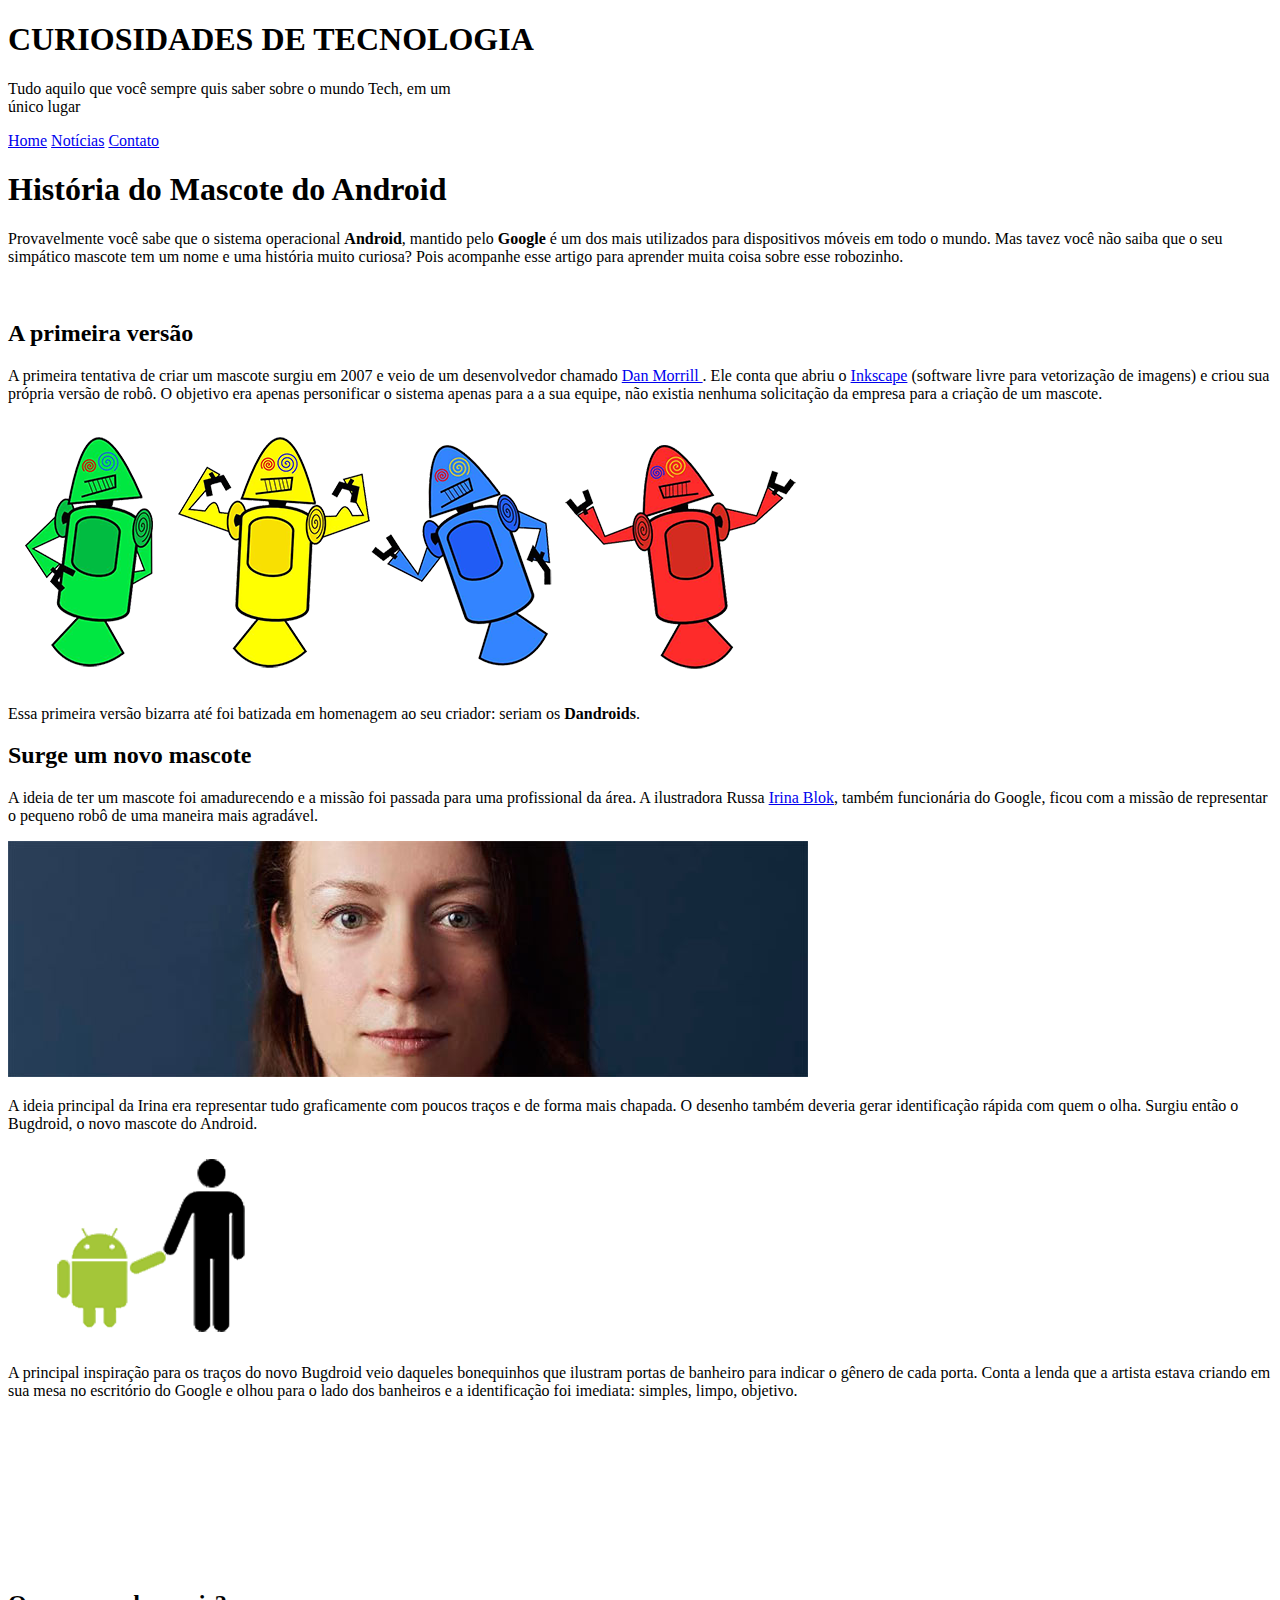
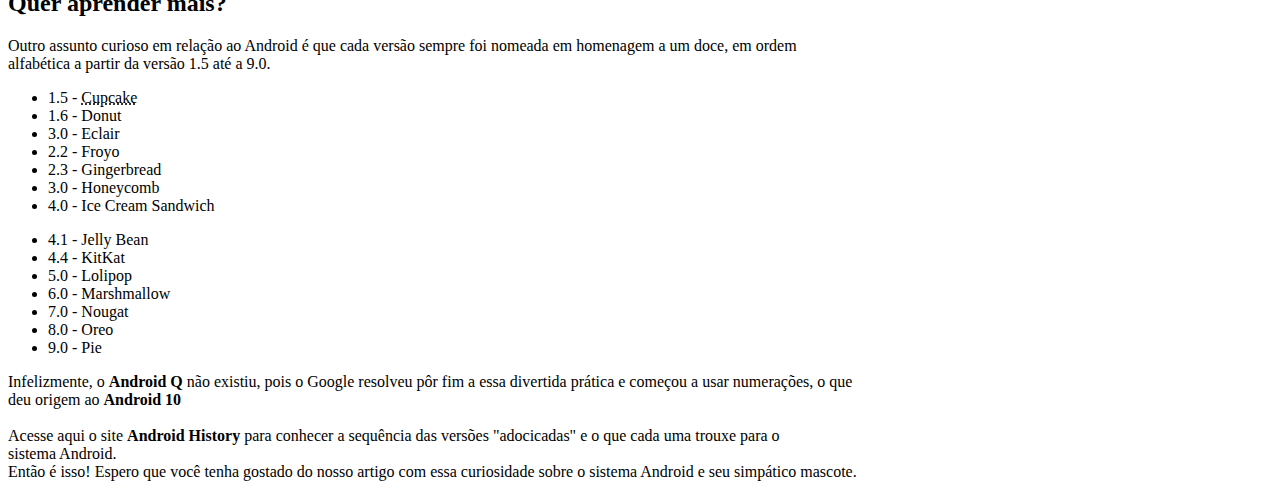
==== index.html.html @ a12557ee "site android" ====
<!DOCTYPE html>
<html lang="en">
<head>
    <meta charset="UTF-8">
    <meta http-equiv="X-UA-Compatible" content="IE=edge">
    <meta name="viewport" content="width=device-width, initial-scale=1.0">
    <link rel="shortcut icon" href="imagens/favicon.ico" type="image/x-icon">
    <link rel="stylesheet" href="estilo.css">
    <title>Como surgiu o mascote do android</title>
</head>
<body>
    <header>
        <h1>CURIOSIDADES DE TECNOLOGIA</h1>
        <section>
            <p>Tudo aquilo que você sempre quis saber sobre o mundo Tech, em um  <br> único lugar
            </p>
        
        </section>
        
        
    </header>
    <nav>
        <a href="#">Home</a>
        <a href="#">Notícias</a>
        <a href="#">Contato</a>
    </nav>
    <main>
        <h1 id="h1main">História do Mascote do Android</h1>
        <p>Provavelmente você sabe que o sistema operacional <strong>Android</strong>, mantido pelo <strong>Google</strong> é um dos mais utilizados para dispositivos móveis em todo o mundo. Mas tavez você não saiba que o seu simpático mascote tem um nome e uma história muito curiosa? Pois acompanhe esse artigo para aprender muita coisa sobre esse robozinho.</p>
        <br>
        <div class="bordah2">
            <h2>A primeira versão</h2>
        </div>
        <p class="pborda">
            A primeira tentativa de criar um mascote surgiu em 2007 e veio de um desenvolvedor chamado <a class="externall" href="https://androidcommunity.com/dan-morrill-shows-us-the-android-mascot-that-almost-was-20130103/" target="_blank" rel="external"
            > Dan Morrill </a>. Ele conta que abriu o <a href="https://inkscape.org/pt-br/" target="_blank" rel="external">Inkscape</a> (software livre para vetorização de imagens) e criou sua própria versão de robô. O objetivo era apenas personificar o sistema apenas para a a sua equipe, não existia nenhuma solicitação da empresa para a criação de um mascote.
            </p>
            <picture>
                <source media="(max-width: 835px)" srcset="imagens/dan-droids-pq.png">
                <img src="imagens/dan-droids.png" alt="" class="certo">
            </picture>
            <p>Essa primeira versão bizarra até foi batizada em homenagem ao seu criador: seriam os <strong>Dandroids</strong>.
            </p>
            <div class="borda3">
                <h2>Surge um novo mascote</h2>
            </div>
            <p>A ideia de ter um mascote foi amadurecendo e a missão foi passada para uma profissional da área. A ilustradora Russa <a href="https://www.irinablok.com/android" target="_blank" rel="external">Irina Blok</a>, também funcionária do Google, ficou com a missão de representar o pequeno robô de uma maneira mais agradável.
            </p>
            <picture>
                <source media="(max-width: 843px )" srcset="imagens/irina-blok-pq.jpg">
                <img src="imagens/irina-blok.jpg" alt="foto" class="certo">
            </picture>
            <p>A ideia principal da Irina era representar tudo graficamente com poucos traços e de forma mais chapada. O desenho também deveria gerar identificação rápida com quem o olha. Surgiu então o Bugdroid, o novo mascote do Android.</p>
            <img src="imagens/bugdroid.png" alt="" id="bugdroid">
            <p>A principal inspiração para os traços do novo Bugdroid veio daqueles bonequinhos que ilustram portas de banheiro para indicar o gênero de cada porta. Conta a lenda que a artista estava criando em sua mesa no escritório do Google e olhou para o lado dos banheiros e a identificação foi imediata: simples, limpo, objetivo.
            </p>
            <div class="embed-container"><iframe  src="https://www.youtube.com/embed/l2UDgpLz20M" title="YouTube video player" frameborder="0" allow="accelerometer; autoplay; clipboard-write; encrypted-media; gyroscope; picture-in-picture" allowfullscreen class="video"></iframe></div>
            <div class="rodape">
                <h2>Quer aprender mais?</h2>
            <p>
            <div class="indentacao">
                        
            Outro assunto curioso em relação ao Android é que cada versão sempre foi nomeada em homenagem a um doce, em ordem  <br> alfabética a partir da versão 1.5 até a 9.0.
            <div class="lista1">

<div class="lista2">
    <ul >
        <li>1.5 - <abbr title="Bolo de copo">Cupcake</abbr> </li> 
        <li>1.6 - Donut</li>  
        <li>3.0 - Eclair</li>   
        <li>2.2 - Froyo</li> 
        <li>2.3 - Gingerbread</li>    
        <li>3.0 - Honeycomb</li>   
        <li>4.0 - Ice Cream Sandwich</li>   
    </ul>
</div>
</div>
<div class="lista2">
<ul>
    <li>4.1 - Jelly Bean</li>  
    <li>4.4 - KitKat</li>   
    <li>5.0 - Lolipop</li>  
    <li>6.0 - Marshmallow</li>  
    <li> 7.0 - Nougat</li>  
    <li>8.0 - Oreo</li>   
    <li>9.0 - Pie</li>  
</ul>
                                    
                                    
                                    
                                    
<div class="pp">
    Infelizmente, o <strong>Android Q</strong> não existiu, pois o Google resolveu pôr fim a essa divertida prática e começou a usar numerações, o que <br>  deu origem ao <strong>Android 10</strong>
</div>
                                    
<br>
                                    
<div class="pp2">
    Acesse aqui o site <strong>Android History</strong> para conhecer a sequência das versões "adocicadas" e o que cada uma trouxe para o <br>  sistema Android.
</div>
</div>    

                            
 </div>                </div>
<footer>Então é isso! Espero que você tenha gostado do nosso artigo com essa curiosidade sobre o sistema Android e seu simpático mascote.</footer>

                                

            
       

            
            
</main>
    

</body>
</html>
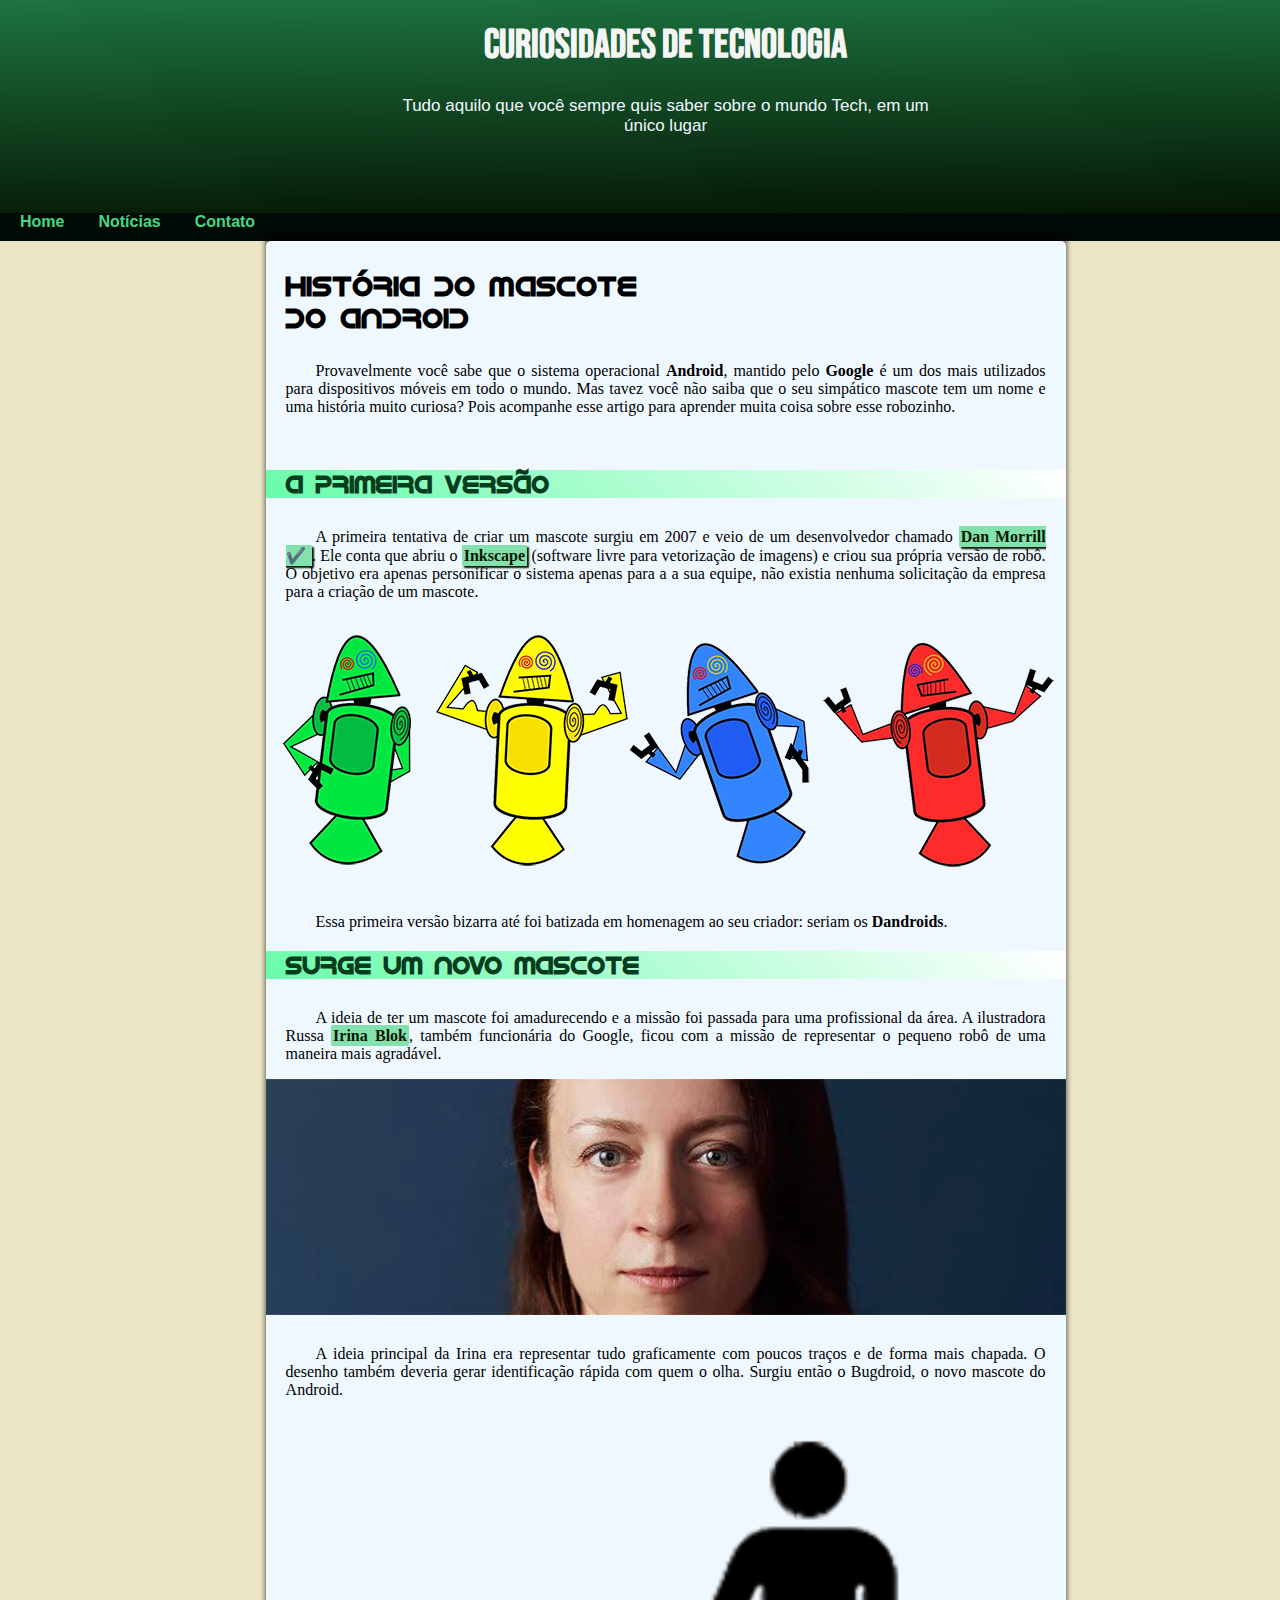
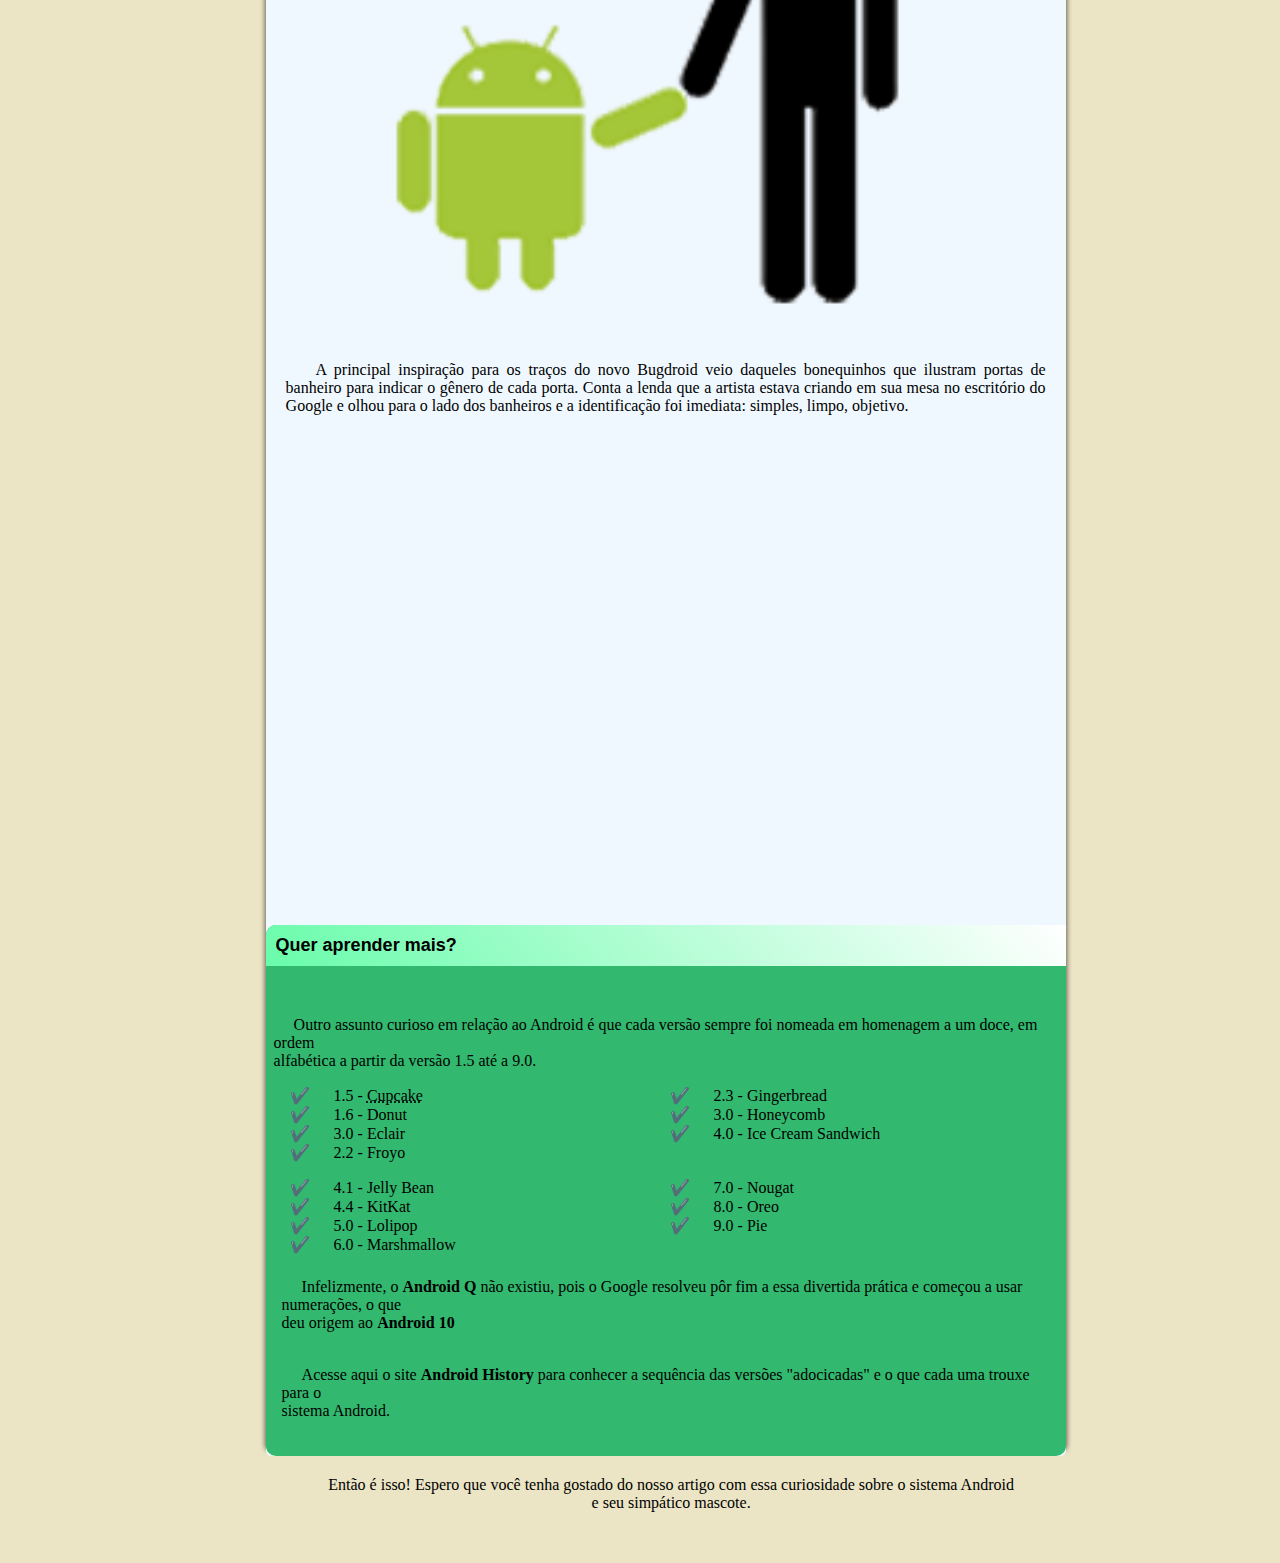
==== commit 4201e2d0: "site" ====
--- a/index.html.html
+++ b/index.html.html
@@ -9,26 +9,27 @@
     <title>Como surgiu o mascote do android</title>
 </head>
 <body>
-    <header>
-        <h1>CURIOSIDADES DE TECNOLOGIA</h1>
-        <section>
-            <p>Tudo aquilo que você sempre quis saber sobre o mundo Tech, em um  <br> único lugar
-            </p>
+<article>
+<header>
+<h1>CURIOSIDADES DE TECNOLOGIA</h1>
+<section>
+    <p>Tudo aquilo que você sempre quis saber sobre o mundo Tech, em um  <br> único lugar
+    </p>
         
-        </section>
+</section>
         
         
-    </header>
-    <nav>
-        <a href="#">Home</a>
-        <a href="#">Notícias</a>
-        <a href="#">Contato</a>
-    </nav>
+</header>
+<nav>
+<a href="#">Home</a>
+<a href="#">Notícias</a>
+<a href="#">Contato</a>
+</nav>
     <main>
-        <h1 id="h1main">História do Mascote do Android</h1>
+        <h1>História do Mascote do Android</h1>
         <p>Provavelmente você sabe que o sistema operacional <strong>Android</strong>, mantido pelo <strong>Google</strong> é um dos mais utilizados para dispositivos móveis em todo o mundo. Mas tavez você não saiba que o seu simpático mascote tem um nome e uma história muito curiosa? Pois acompanhe esse artigo para aprender muita coisa sobre esse robozinho.</p>
         <br>
-        <div class="bordah2">
+    
             <h2>A primeira versão</h2>
         </div>
         <p class="pborda">
@@ -55,64 +56,55 @@
             <p>A principal inspiração para os traços do novo Bugdroid veio daqueles bonequinhos que ilustram portas de banheiro para indicar o gênero de cada porta. Conta a lenda que a artista estava criando em sua mesa no escritório do Google e olhou para o lado dos banheiros e a identificação foi imediata: simples, limpo, objetivo.
             </p>
             <div class="embed-container"><iframe  src="https://www.youtube.com/embed/l2UDgpLz20M" title="YouTube video player" frameborder="0" allow="accelerometer; autoplay; clipboard-write; encrypted-media; gyroscope; picture-in-picture" allowfullscreen class="video"></iframe></div>
-            <div class="rodape">
-                <h2>Quer aprender mais?</h2>
-            <p>
-            <div class="indentacao">
-                        
-            Outro assunto curioso em relação ao Android é que cada versão sempre foi nomeada em homenagem a um doce, em ordem  <br> alfabética a partir da versão 1.5 até a 9.0.
-            <div class="lista1">
+            <aside>
+                <div class="rodape">
+                    <h2>Quer aprender mais?
+                    
+                    </h2>
+                <p>
+                <div class="indentacao">
+                Outro assunto curioso em relação ao Android é que cada versão sempre foi nomeada em homenagem a um doce, em ordem  <br> alfabética a partir da versão 1.5 até a 9.0.
+                <div class="lista1">
+                    
+                    <div class="lista2">
+                    <ul >
+                        <li>1.5 - <abbr title="Bolo de copo">Cupcake</abbr> </li>
+                        <li>1.6 - Donut</li>
+                        <li>3.0 - Eclair</li>
+                        <li>2.2 - Froyo</li>
+                        <li>2.3 - Gingerbread</li>
+                        <li>3.0 - Honeycomb</li>
+                        <li>4.0 - Ice Cream Sandwich</li>
+                    </ul>
+                    </div>
+                    </div>
+                    <div class="lista2">
+                    <ul>
+                    <li>4.1 - Jelly Bean</li>
+                    <li>4.4 - KitKat</li>
+                    <li>5.0 - Lolipop</li>
+                    <li>6.0 - Marshmallow</li>
+                    <li> 7.0 - Nougat</li>
+                    <li>8.0 - Oreo</li>
+                    <li>9.0 - Pie</li>  
+                    </ul>
+                                        
+                    <div class="pp">
+                    Infelizmente, o <strong>Android Q</strong> não existiu, pois o Google resolveu pôr fim a essa divertida prática e começou a usar numerações, o que <br>  deu origem ao <strong>Android 10</strong>
+                    </div>
+                                        
+                    <br>
+                                        
+                    <div class="pp2">
+                    Acesse aqui o site <strong>Android History</strong> para conhecer a sequência das versões "adocicadas" e o que cada uma trouxe para o <br>  sistema Android.
+                    </div>
+                
+            </aside>
+</article>
+<footer>Então é isso! Espero que você tenha gostado do nosso artigo com essa curiosidade sobre o sistema Android <br> e seu simpático mascote.</footer>
 
-<div class="lista2">
-    <ul >
-        <li>1.5 - <abbr title="Bolo de copo">Cupcake</abbr> </li> 
-        <li>1.6 - Donut</li>  
-        <li>3.0 - Eclair</li>   
-        <li>2.2 - Froyo</li> 
-        <li>2.3 - Gingerbread</li>    
-        <li>3.0 - Honeycomb</li>   
-        <li>4.0 - Ice Cream Sandwich</li>   
-    </ul>
-</div>
-</div>
-<div class="lista2">
-<ul>
-    <li>4.1 - Jelly Bean</li>  
-    <li>4.4 - KitKat</li>   
-    <li>5.0 - Lolipop</li>  
-    <li>6.0 - Marshmallow</li>  
-    <li> 7.0 - Nougat</li>  
-    <li>8.0 - Oreo</li>   
-    <li>9.0 - Pie</li>  
-</ul>
-                                    
-                                    
-                                    
-                                    
-<div class="pp">
-    Infelizmente, o <strong>Android Q</strong> não existiu, pois o Google resolveu pôr fim a essa divertida prática e começou a usar numerações, o que <br>  deu origem ao <strong>Android 10</strong>
-</div>
-                                    
-<br>
-                                    
-<div class="pp2">
-    Acesse aqui o site <strong>Android History</strong> para conhecer a sequência das versões "adocicadas" e o que cada uma trouxe para o <br>  sistema Android.
-</div>
-</div>    
+</main>
 
-                            
- </div>                </div>
-<footer>Então é isso! Espero que você tenha gostado do nosso artigo com essa curiosidade sobre o sistema Android e seu simpático mascote.</footer>
-
-                                
-
-            
-       
-
-            
-            
-</main>
-    
 
 </body>
 </html>--- a/estilo.css
+++ b/estilo.css
@@ -0,0 +1,239 @@
+
+
+@font-face {
+    font-family: 'modelo';
+    src: url('BebasNeue-Regular.otf');
+    font-weight: lighter;
+    font-style: normal;
+}
+
+@font-face {
+    font-family:'idroid';
+    src: url('fontes/idroid.otf') ;
+    
+}
+:root{
+    --cor1: #EBE5C5;
+    --cor2: #43d886;
+    --cor3: #228850;
+    --cor4: #69fcab;
+    --cor5: #063D1E;
+    --cor6: #32b96f;
+    --cor7:#83E1AD;
+    --cor8: #051601;
+    --fonte-padrao: 'modelo';
+    --fonte-destaque: 'idroid';
+    
+    
+
+
+}
+
+body{
+margin: -4%;
+background-color:var(--cor1);
+width: auto;
+margin-left: -20px;
+
+}
+
+
+
+header > h1{
+font-size: 40px;
+text-align: center;
+padding-top: 10px;
+color: rgb(245, 245, 245);
+font-family:var(--fonte-padrao);
+margin-top: 2px;
+}
+
+p{
+    text-align: justify;
+}
+
+header{
+background-image: linear-gradient(179deg,hsl(147, 60%, 33%),#051601);
+padding: 60px;
+
+}
+section {
+color: var(--cor1);
+font-family: sans-serif;
+font-size: 17px;
+}
+nav{
+background-color: #010a05;
+padding-bottom: 10px;
+padding-left: 10px;
+
+}
+nav > a {
+margin-right: 10px;
+color: var(--cor2);
+text-decoration: none;
+font-weight: bold;
+font-family: sans-serif;
+padding: 10px;
+
+
+}
+header p {
+    color: aliceblue;
+}
+p{
+text-align: center;
+
+
+}
+nav > a:hover{
+ width: 20px;
+ height: 20px;
+ background-color: var(--cor3);
+ color: black;
+ border-radius: 10px ;
+ padding: 10px;
+}
+main h1{
+font-family: var(--fonte-destaque);
+padding-right: 169px;
+padding-left: 20px;
+margin-right: 250px;
+font-size: 28px;
+
+}
+main{
+background-color: aliceblue;
+min-width: 236px;
+max-width: 800px;
+width: 100%;
+height: 100%;
+margin: auto;
+border-radius: 5px;
+padding: 10px 0px 0px 0px;
+box-shadow: 0px -6px 5px 1px rgb(0 0 0 / 59%);
+
+
+}
+img{
+    width: 100%;
+}
+
+article{
+    margin-left: 20px;
+    
+}
+main  p{
+text-indent: 30px;
+text-align: justify;
+padding: 10px 20px 0px 20px;
+}
+main  h2{
+font-family: var(--fonte-destaque);
+padding-left: 20px;
+color: #063D1E;
+}
+
+main h2{
+background-image: linear-gradient(50deg,#69fcab,#ffffff);
+font-family: var(--fonte-destaque);
+
+}
+
+
+
+
+
+.pborda > a{
+box-shadow: 2px 2px 2px;
+background-color:var(--cor7) ;
+font-weight: bold;
+text-decoration: none;
+border-radius: 1px;
+padding: 2px;
+color: var(--cor8);
+}
+.borda3{
+background-image: linear-gradient(50deg,#69fcab,#ffffff);
+font-family: var(--fonte-padrao);
+}
+p >a {
+background-color: var(--cor7) ;
+font-weight: bold;
+color: #051601;
+text-decoration: none;
+border-radius: 1px;
+padding: 2px;
+}
+#bugdroid{
+margin: auto;
+display: block;
+}
+.video{
+    width: 700px;
+    padding-left: 100px;
+}
+.certo{
+
+
+}
+.rodape{
+background-color: #32b96f;
+border-radius: 10px;
+padding-bottom: 20px;
+
+}
+.rodape > h2{
+background-color: #063D1E;
+color: black;
+padding: 10px;
+border-radius: 10px 0px 0px;
+font-family: Arial, Helvetica, sans-serif;
+font-size: 18px;
+}
+.indentacao{
+text-indent: 20px;
+padding: 8px;
+}
+
+.pp{
+text-indent: 20px;
+padding: 8px;
+}
+.pp2{
+text-indent: 20px;
+padding: 8px;
+}
+footer{
+padding-top: 20px;
+padding-left: 31px;
+text-align: center;
+}
+.lista2 > ul{
+columns: 2;
+list-style-type: '\✔️\00a0';
+/*list-style-position: inside;*/
+}
+
+
+.embed-container {
+position: relative;
+padding-bottom: 56.25%;
+height: 0;
+max-width: 100%;
+height: auto;
+margin-top: 30px;
+margin-bottom: 30px;
+}
+.embed-container > iframe{
+position: absolute;
+top: 0;
+left: -100px;
+width: 100%;
+height: 100%;
+}
+
+.externall::after{
+content: '\✔️\00a0';
+}
+
